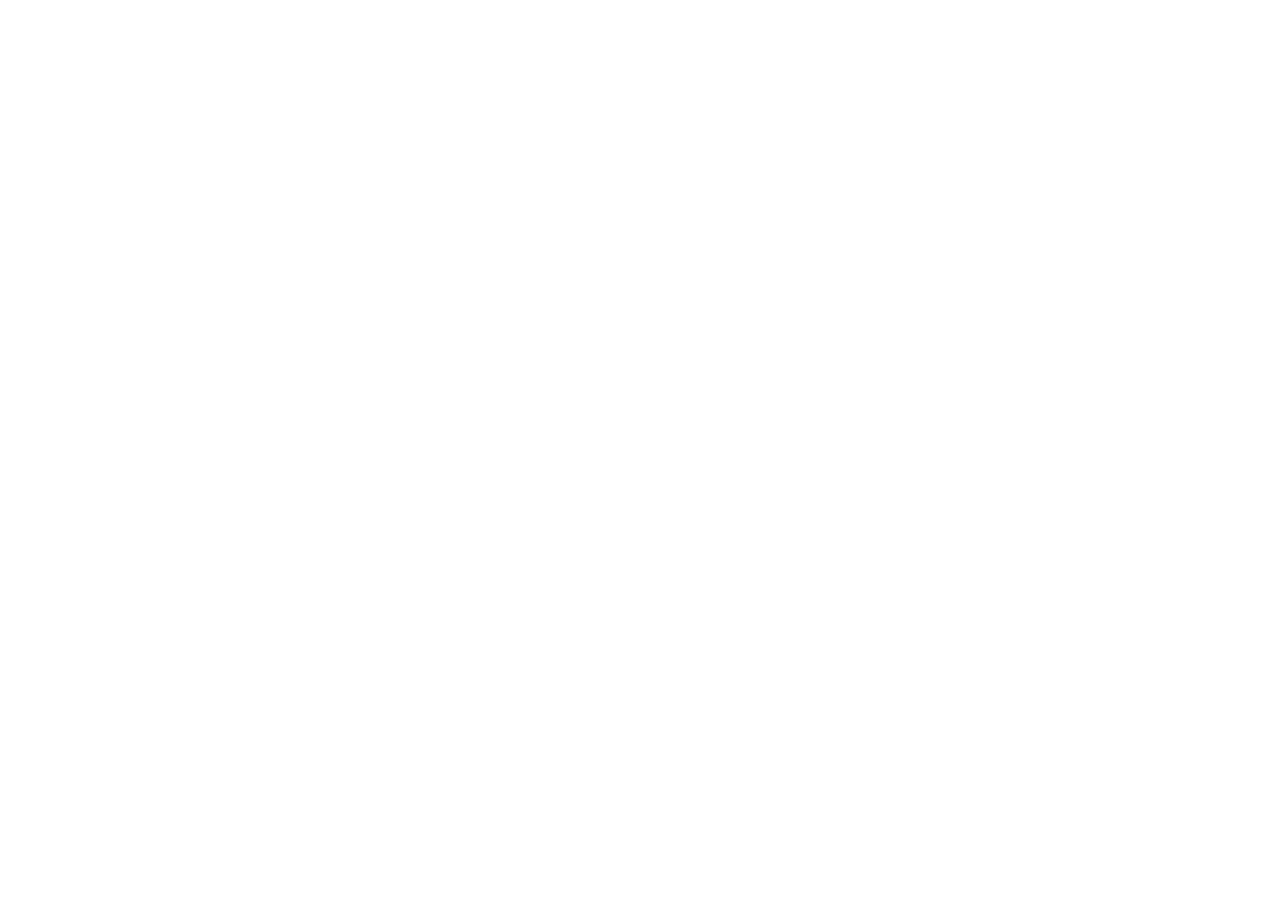
==== index1.html @ 7ea80fdb "core1" ====
<!DOCTYPE html>
<html lang="en">
  <head>
    <title>Bootstrap Example</title>
    <link rel="stylesheet" href="style.css">
    <link rel="icon" type="image/png" href="images/PlaceComm_logo.jpg"/>
  </head>
  <body>
    
  </body>
</html>
---- style.css ----
.header{
    background-color: aqua;
    display: contents;
}
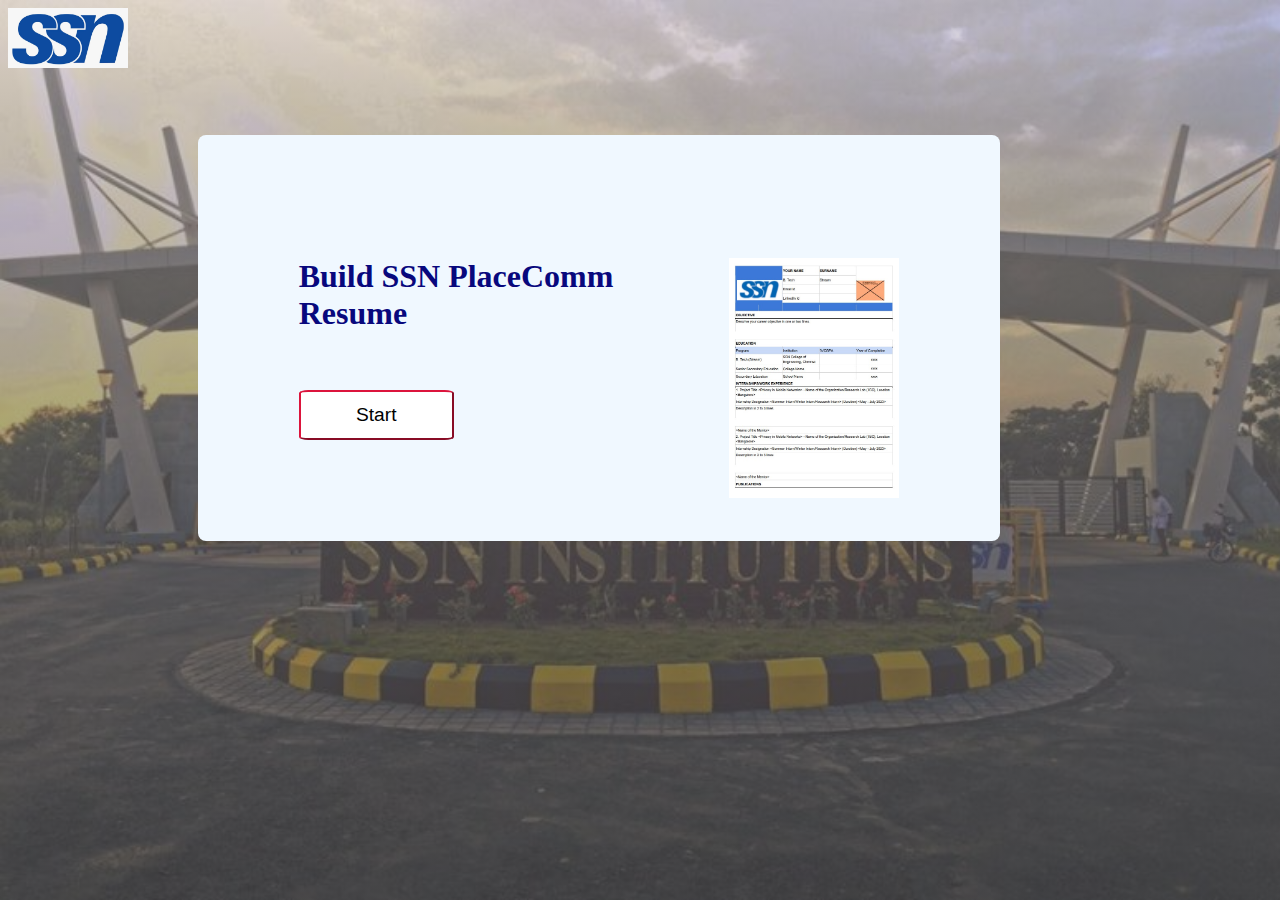
==== commit 0c8ce500: "align update" ====
--- a/index1.html
+++ b/index1.html
@@ -1,11 +1,27 @@
 <!DOCTYPE html>
-<html lang="en">
-  <head>
-    <title>Bootstrap Example</title>
-    <link rel="stylesheet" href="style.css">
-    <link rel="icon" type="image/png" href="images/PlaceComm_logo.jpg"/>
-  </head>
-  <body>
-    
-  </body>
-</html>+<html>
+<head>
+  <title>Resume Generator</title>
+  <link rel="stylesheet" href="style.css">
+  <meta name="viewport" content="width=device-width initial-scale=1.0">
+</head>
+<body >
+  <!-- <div class="top"><h1><br><br></h1></div> -->
+<div>
+  <img class="logo" src="images/SSN_logo.jpg" alt="Resume image" width="170" height="170">
+</div>
+
+<div class="main">
+  <div class="mainele">
+    <div>
+      <img class="img1" src="images/resume_template.jpg" alt="Resume image" width="170" height="240">
+      <h1>Build SSN PlaceComm <br> Resume <br><br></h1>  
+    </div>
+    <button type="Start">Start</button>
+  </div>
+  <!-- <img class="img1" src="images/resume_template.jpg" alt="Resume image" width="170" height="170"> -->
+</div>
+
+
+</body>
+</html>
--- a/style.css
+++ b/style.css
@@ -1,4 +1,39 @@
-.header{
-    background-color: aqua;
-    display: contents;
+body{
+  background-image: linear-gradient(rgba(206, 197, 197, 0.5),35%,rgba(74, 71, 71, 0.662)), url(images/SSN\_background.jpeg);
+  background-size: cover;
+  background-repeat: no-repeat;
+	background-attachment: fixed;
+}
+.main{
+  padding: 5%;
+  padding-left: 15%;
+  align-items: center;
+}
+.mainele{
+  min-width: 300px;
+  max-width: 600px;
+  align-items: center;
+  border-radius: .5rem;
+  padding: 10%;
+  background-color: aliceblue;
+}
+.mainele h1{
+  color: rgb(8, 8, 125);
+}
+
+.mainele button{
+  font-size: larger;
+  background-color: rgb(255, 255, 255);
+  height: 50px;
+  width: 155px;
+  border-color: crimson;
+  border-radius: 6%;
+}
+.img1 {
+  float: right;
+}
+.logo{
+  height: 60px;
+  width: 120px;
+  
 }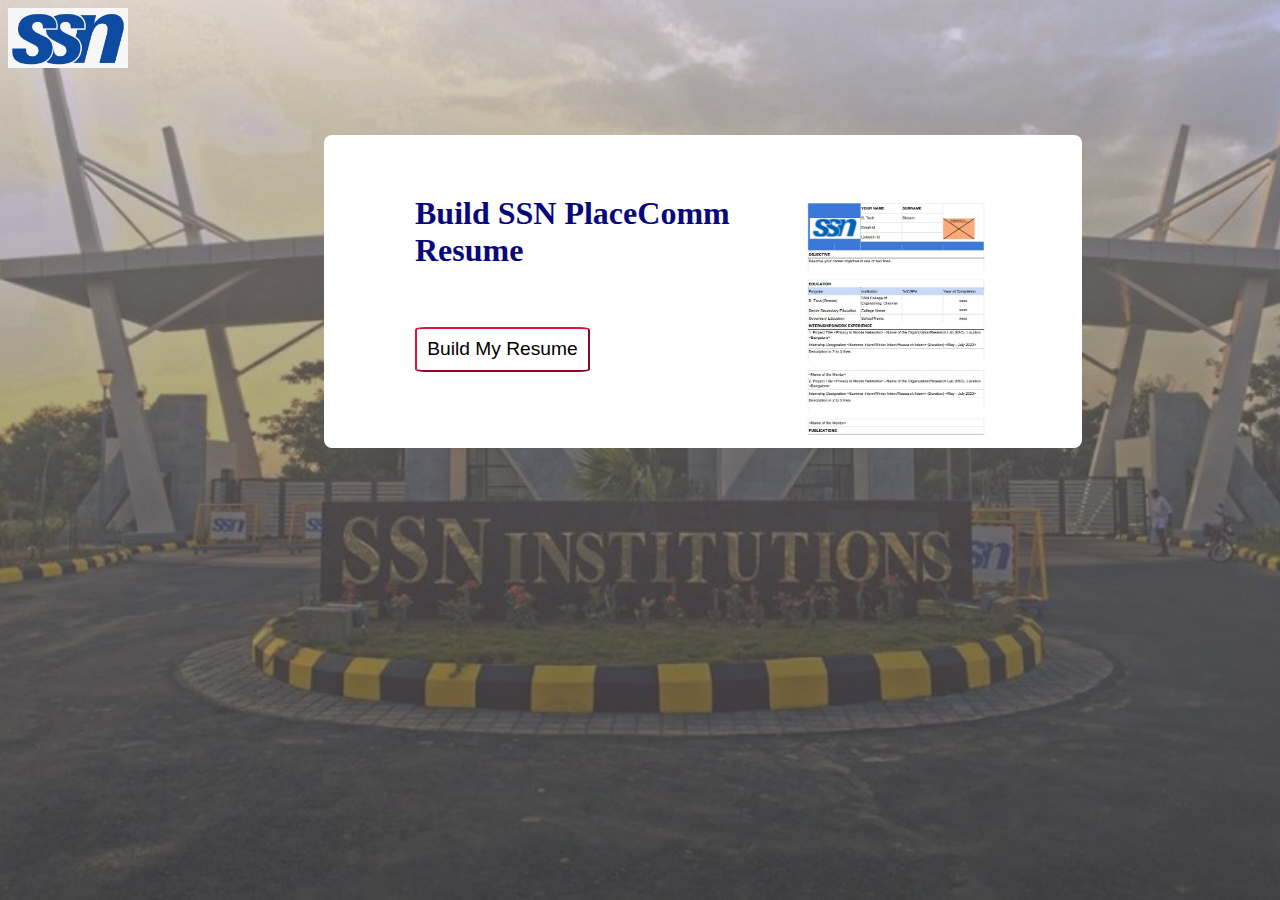
==== commit 1108794e: "mobile screen test" ====
--- a/index1.html
+++ b/index1.html
@@ -8,16 +8,16 @@
 <body >
   <!-- <div class="top"><h1><br><br></h1></div> -->
 <div>
-  <img class="logo" src="images/SSN_logo.jpg" alt="Resume image" width="170" height="170">
+  <img class="logo" src="images/SSN_logo.jpg" alt="ssn logoe" width="150" height="150">
 </div>
 
 <div class="main">
   <div class="mainele">
     <div>
-      <img class="img1" src="images/resume_template.jpg" alt="Resume image" width="170" height="240">
+      <img class="img1" src="images/resume_template.jpg" alt="Resume image" width="190" height="250">
       <h1>Build SSN PlaceComm <br> Resume <br><br></h1>  
     </div>
-    <button type="Start">Start</button>
+    <button type="submit">Build My Resume</button>
   </div>
   <!-- <img class="img1" src="images/resume_template.jpg" alt="Resume image" width="170" height="170"> -->
 </div>
--- a/style.css
+++ b/style.css
@@ -6,16 +6,18 @@
 }
 .main{
   padding: 5%;
-  padding-left: 15%;
+  padding-left: 25%;
+  padding-right: 15%;
   align-items: center;
 }
 .mainele{
-  min-width: 300px;
   max-width: 600px;
-  align-items: center;
   border-radius: .5rem;
-  padding: 10%;
-  background-color: aliceblue;
+  padding-top: 5%;
+  padding-left: 12%;
+  padding-right: 12%;
+  padding-bottom: 10%;
+  background-color: rgb(255, 255, 255);
 }
 .mainele h1{
   color: rgb(8, 8, 125);
@@ -24,8 +26,8 @@
 .mainele button{
   font-size: larger;
   background-color: rgb(255, 255, 255);
-  height: 50px;
-  width: 155px;
+  height: 45px;
+  width: 175px;
   border-color: crimson;
   border-radius: 6%;
 }
@@ -36,4 +38,20 @@
   height: 60px;
   width: 120px;
   
-}+}
+
+@media only screen and (max-width: 600px) {
+  .main{
+    padding: 5%;
+    padding-left: 15%;
+    padding-right: 15%;
+    align-items: center;
+  }
+  .mainele {
+    padding: 5%;
+  }
+  h1 {
+    font-size: 1.5rem;
+    margin-bottom: 0.5rem;
+  }
+}
